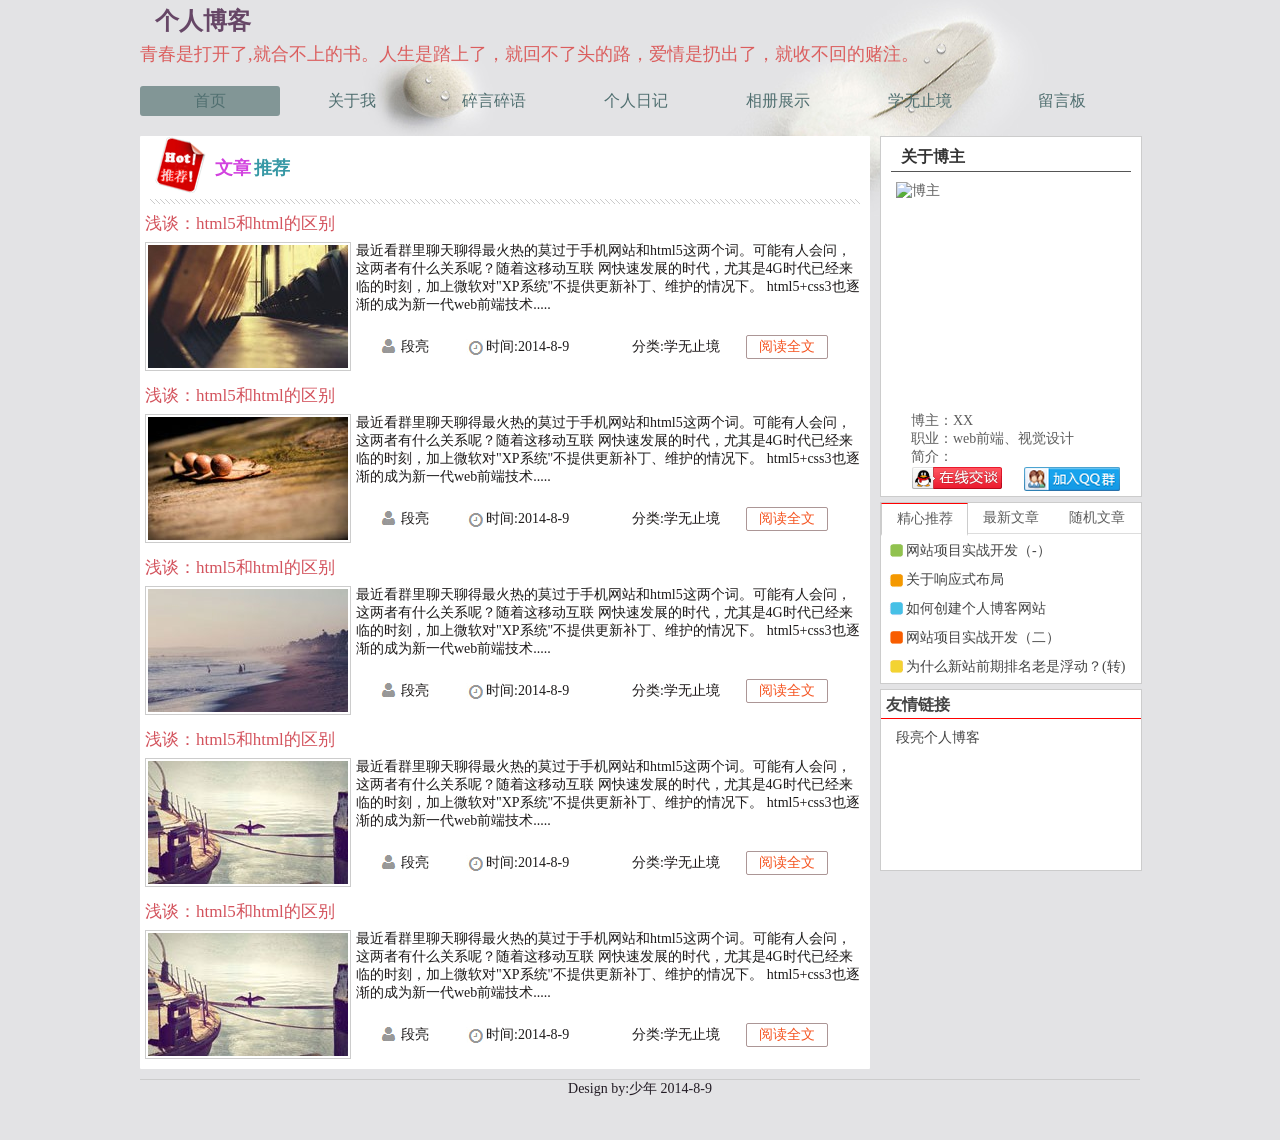
==== web/index.html @ 64aacb1f "Blogs commit" ====
<!DOCTYPE HTML>
<html lang="zh-CN">
<head>
<meta charset="UTF-8">
<title>个人博客</title>
<meta name="keywords" content="个人博客" />
<meta name="description" content="" />
<link rel="stylesheet" href="css/index.css"/>
<link rel="stylesheet" href="css/style.css"/>
<script type="text/javascript" src="js/jquery1.42.min.js"></script>
<script type="text/javascript" src="js/jquery.SuperSlide.2.1.1.js"></script>
<!--[if lt IE 9]>
<script src="js/html5.js"></script>
<![endif]-->
</head>

<body>
    <!--header start-->
    <div id="header">
      <h1>个人博客</h1>
      <p>青春是打开了,就合不上的书。人生是踏上了，就回不了头的路，爱情是扔出了，就收不回的赌注。</p>    
    </div>
     <!--header end-->
    <!--nav-->
     <div id="nav">
        <ul>
         <li><a href="index.html">首页</a></li>
         <li><a href="about.html">关于我</a></li>
         <li><a href="shuo.html">碎言碎语</a></li>
         <li><a href="riji.html">个人日记</a></li>
         <li><a href="xc.html">相册展示</a></li>
         <li><a href="learn.html">学无止境</a></li>
         <li><a href="guestbook.html">留言板</a></li>
         <div class="clear"></div>
        </ul>
      </div>
       <!--nav end-->
    <!--content start-->
    <div id="content">
         <!--left-->
         <div class="left" id="c_left">
           <div class="s_tuijian">
           <h2>文章<span>推荐</span></h2>
           </div>
          <div class="content_text">
           <!--wz-->
           <div class="wz">
            <h3><a href="#" title="浅谈：html5和html的区别">浅谈：html5和html的区别</a></h3>
             <dl>
               <dt><img src="images/s.jpg" width="200"  height="123" alt=""></dt>
               <dd>
                 <p class="dd_text_1">最近看群里聊天聊得最火热的莫过于手机网站和html5这两个词。可能有人会问，这两者有什么关系呢？随着这移动互联
                 网快速发展的时代，尤其是4G时代已经来临的时刻，加上微软对"XP系统"不提供更新补丁、维护的情况下。
               html5+css3也逐渐的成为新一代web前端技术.....</p>
               <p class="dd_text_2">
               <span class="left author">段亮</span><span class="left sj">时间:2014-8-9</span>
               <span class="left fl">分类:<a href="#" title="学无止境">学无止境</a></span><span class="left yd"><a href="#" title="阅读全文">阅读全文</a>
               </span>
                <div class="clear"></div>
               </p>
               </dd>
               <div class="clear"></div>
             </dl>
            </div>
           <!--wz end-->
            <!--wz-->
           <div class="wz">
            <h3><a href="#" title="浅谈：html5和html的区别">浅谈：html5和html的区别</a></h3>
             <dl>
               <dt><img src="images/s1.jpg" width="200" height="123" alt=""></dt>
               <dd>
                 <p class="dd_text_1">最近看群里聊天聊得最火热的莫过于手机网站和html5这两个词。可能有人会问，这两者有什么关系呢？随着这移动互联
                 网快速发展的时代，尤其是4G时代已经来临的时刻，加上微软对"XP系统"不提供更新补丁、维护的情况下。
               html5+css3也逐渐的成为新一代web前端技术.....</p>
               <p class="dd_text_2">
               <span class="left author">段亮</span><span class="left sj">时间:2014-8-9</span>
               <span class="left fl">分类:<a href="#" title="学无止境">学无止境</a></span><span class="left yd"><a href="#" title="阅读全文">阅读全文</a>
               </span>
                <div class="clear"></div>
               </p>
               </dd>
               <div class="clear"></div>
             </dl>
            </div>
           <!--wz end-->
            <!--wz-->
           <div class="wz">
            <h3><a href="#" title="浅谈：html5和html的区别">浅谈：html5和html的区别</a></h3>
             <dl>
               <dt><img src="images/s2.jpg" width="200" height="123" alt=""></dt>
               <dd>
                 <p class="dd_text_1">最近看群里聊天聊得最火热的莫过于手机网站和html5这两个词。可能有人会问，这两者有什么关系呢？随着这移动互联
                 网快速发展的时代，尤其是4G时代已经来临的时刻，加上微软对"XP系统"不提供更新补丁、维护的情况下。
               html5+css3也逐渐的成为新一代web前端技术.....</p>
               <p class="dd_text_2">
               <span class="left author">段亮</span><span class="left sj">时间:2014-8-9</span>
               <span class="left fl">分类:<a href="#" title="学无止境">学无止境</a></span><span class="left yd"><a href="#" title="阅读全文">阅读全文</a>
               </span>
                <div class="clear"></div>
               </p>
               </dd>
               <div class="clear"></div>
             </dl>
            </div>
           <!--wz end-->
           <!--wz-->
           <div class="wz">
            <h3><a href="#" title="浅谈：html5和html的区别">浅谈：html5和html的区别</a></h3>
             <dl>
               <dt><img src="images/s3.jpg" width="200" height="123" alt=""></dt>
               <dd>
                 <p class="dd_text_1">最近看群里聊天聊得最火热的莫过于手机网站和html5这两个词。可能有人会问，这两者有什么关系呢？随着这移动互联
                 网快速发展的时代，尤其是4G时代已经来临的时刻，加上微软对"XP系统"不提供更新补丁、维护的情况下。
               html5+css3也逐渐的成为新一代web前端技术.....</p>
               <p class="dd_text_2">
               <span class="left author">段亮</span><span class="left sj">时间:2014-8-9</span>
               <span class="left fl">分类:<a href="#" title="学无止境">学无止境</a></span><span class="left yd"><a href="#" title="阅读全文">阅读全文</a>
               </span>
                <div class="clear"></div>
               </p>
               </dd>
               <div class="clear"></div>
             </dl>
            </div>
           <!--wz end-->
            <!--wz-->
           <div class="wz">
            <h3><a href="#" title="浅谈：html5和html的区别">浅谈：html5和html的区别</a></h3>
             <dl>
               <dt><img src="images/s3.jpg" width="200" height="123" alt=""></dt>
               <dd>
                 <p class="dd_text_1">最近看群里聊天聊得最火热的莫过于手机网站和html5这两个词。可能有人会问，这两者有什么关系呢？随着这移动互联
                 网快速发展的时代，尤其是4G时代已经来临的时刻，加上微软对"XP系统"不提供更新补丁、维护的情况下。
               html5+css3也逐渐的成为新一代web前端技术.....</p>
               <p class="dd_text_2">
               <span class="left author">段亮</span><span class="left sj">时间:2014-8-9</span>
               <span class="left fl">分类:<a href="#" title="学无止境">学无止境</a></span><span class="left yd"><a href="#" title="阅读全文">阅读全文</a>
               </span>
                <div class="clear"></div>
               </p>
               </dd>
               <div class="clear"></div>
             </dl>
            </div>
           <!--wz end-->
              
                             
           </div>
         </div>
         <!--left end-->
         <!--right-->
         <div class="right" id="c_right">
          <div class="s_about">
          <h2>关于博主</h2>
           <img src="images/my.jpg" width="230" height="230" alt="博主"/>
           <p>博主：XX</p>
           <p>职业：web前端、视觉设计</p>
           <p>简介：</p>
           <p>
           <a href="#" title="联系博主"><span class="left b_1"></span></a><a href="#" title="加入QQ群，一起学习！"><span class="left b_2"></span></a>
           <div class="clear"></div>
           </p>
          </div>
          <!--栏目分类-->
           <div class="lanmubox">
              <div class="hd">
               <ul><li>精心推荐</li><li>最新文章</li><li class="hd_3">随机文章</li></ul>
              </div>
              <div class="bd">
                <ul>
					<li><a href="#" title="网站项目实战开发（-）">网站项目实战开发（-）</a></li>
					<li><a href="#" title="关于响应式布局">关于响应式布局</a></li>
					<li><a href="#" title="如何创建个人博客网站">如何创建个人博客网站</a></li>
					<li><a href="#" title="网站项目实战开发（二）">网站项目实战开发（二）</a></li>
					<li><a href="#" title="为什么新站前期排名老是浮动？(转)">为什么新站前期排名老是浮动？(转)</a></li>
				</ul>
                 <ul>
					<li><a href="#" title="网站项目实战开发（-）">网站项目实战开发（-）</a></li>
					<li><a href="#" title="关于响应式布局">关于响应式布局</a></li>
					<li><a href="#" title="如何创建个人博客网站">如何创建个人博客网站</a></li>
					<li><a href="#" title="网站项目实战开发（二）">网站项目实战开发（二）</a></li>
					<li><a href="#" title="为什么新站前期排名老是浮动？(转)">为什么新站前期排名老是浮动？(转)</a></li>
				</ul>
                 <ul>
					<li><a href="#" title="网站项目实战开发（-）">网站项目实战开发（-）</a></li>
					<li><a href="#" title="关于响应式布局">关于响应式布局</a></li>
					<li><a href="#" title="如何创建个人博客网站">如何创建个人博客网站</a></li>
					<li><a href="#" title="网站项目实战开发（二）">网站项目实战开发（二）</a></li>
					<li><a href="#" title="为什么新站前期排名老是浮动？(转)">为什么新站前期排名老是浮动？(转)</a></li>
				</ul>
                 
                
              </div>
           </div>
           <!--end-->
           <div class="link">
            <h2>友情链接</h2>
            <p><a href="http://www.duanliang920.com">段亮个人博客</a></p>
           </div>
         </div>
         <!--right end-->
         <div class="clear"></div>
    </div>
    <!--content end-->
    <!--footer start-->
    <div id="footer">
     <p>Design by:<a href="http://www.duanliang920.com" target="_blank">少年</a> 2014-8-9</p>
    </div>
    <!--footer end-->
    <script type="text/javascript">jQuery(".lanmubox").slide({easing:"easeOutBounce",delayTime:400});</script>
    <script  type="text/javascript" src="js/nav.js"></script>
</body>
</html>
---- web/css/index.css ----
/* CSS Document */
@charset "utf-8";
*{margin:0; padding:0px;}
body{font-size:14px;font-family:"微软雅黑";background:#E3E3E5 url(../images/bg.jpg)  50% top scroll no-repeat;color:#5d5d5d;}
a{text-decoration:none;}
.left{float:left;}
.right{float:right;}
.clear{clear:both;}
li{list-style:none;}
img{display:block;border:0px;}
/*end*/
#header{width:1000px;margin:0 auto;}
#header h1{font-size:24px;color:#664666;padding:5px 0 5px 15px;font-weight:600;}
#header p{font-size:18px;color:#DB5E5E;font-weight:500;} 
#nav{width:1000px;margin:20px auto; }
#nav ul li{width:140px;height:30px;line-height:30px;float:left;text-align:center;margin:0px 2px 0px 0px;}
#nav ul li a{color:#506F70;font-size:16px;width:140px;height:30px;display:block;}
#nav ul li a:hover{display:block;width:140px;height:30px;background:#829696;border-radius:3px;color:#fff;}
#nava{display:block;color:#fff;width:140px;height:30px;background:#829696;border-radius:3px;}
/*header end*/
#content{width:1000px;margin:5px auto;}
#c_left{width:730px; background:#fff;border-radius:1px;}
#c_left .s_tuijian{width:710px;height:68px;margin-left:10px;background:url("../images/r_line.jpg") bottom left repeat-x;}
.s_tuijian h2{width:650px;height:37px;background:url("../images/tj.png") no-repeat;padding:20px 0px 5px 60px;
color:#D242DF;font-size:18px;margin-left:5px;}
.s_tuijian h2 span{color:#3798A5;padding-left:3px;}
/*文章*/
#c_left .content_text{width:730px;margin-top:5px;}
#c_left .content_text .wz{width:725px;margin:5px 0px 10px 0px;color:#1D1A1A;}
.wz h3{width:300px;height:30px;overflow:hidden;line-height:30px;font-size:17px;font-weight:500;padding-left:5px;color:#325EBD;}
.wz h3 a{color:#D3535D;}
.wz h3:hover{padding-left:20px; transition: all 0.5s;-webkit-transition: all 0.5s; -moz-transition: all 0.5s; -o-transition: all 0.5s;}
.wz dl{width:730px;margin-top:3px;}
.wz dl dt{float:left;width:204px;height:127px;margin-left:5px;display:block;border:1px solid #ccc;}
.wz dl dt img{padding:2px;}
.wz dl dd{float:left;width:505px;overflow:hidden;margin-left:5px;}
.wz dl dd .dd_text_1{height:80px;display:block;overflow:hidden;}
.wz dl dd .dd_text_2{line-height:30px;margin-top:10px;}
.wz dl dd .dd_text_2 span{padding-left:15px;}
.wz dl dd .dd_text_2 .author{display:block;width:60px;height:30px; 
background:url("../images/tx.jpg") 5px 7px no-repeat;padding-left:25px;margin-left:20px;}
.wz dl dd .dd_text_2 .sj{display:block;width:120px;height:30px;
background:url("../images/sj.jpg") 5px 7px no-repeat;padding-left:25px;}
.wz dl dd .dd_text_2 .fl{display:block;width:110px;heigt:30px;text-align:center;}
.wz dl dd .dd_text_2 .fl a{color:#1D1718;}
.wz dl dd .dd_text_2 .yd{display:block;width:110px;height:30px;text-align:center;margin-top:3px;}
.wz dl dd .dd_text_2 .yd a{color:#F55522;display:block;width:80px;height:22px;line-height:22px;
text-align:center;padddding:2px 5px;border:1px solid #AC9696;border-radius:2px;}
.wz dl dd .dd_text_2 .yd a:hover{color:#f36;}
/*left end*/
/*right*/
#c_right{width:260px;}
#c_right .s_about{width:260px;border:1px solid #ccc;background:#fff;}
#c_right .s_about h2{width:230px;margin:0 auto;font-size:16px;color:#333;padding:10px 0px 3px 10px;border-bottom:1px solid #555;}
#c_right .s_about img{margin:0 auto;margin-top:10px;}
#c_right .s_about p{padding-left:30px;}
#c_right .s_about p .b_1{display:block;width:93px;height:30px; background:url("../images/qq_bg.png") no-repeat;}
#c_right .s_about p .b_2{margin-left:20px;display:block;width:97px;height:25px; background:url("../images/qq_bg.png") -93px 0 no-repeat;}
/*随机、最新文章*/
#c_right .lanmubox{width:260px;height:180px;border:1px solid #ccc;margin-top:5px;background:#fff;}
.lanmubox .hd{width:260px;height:30px;border-bottom:1px solid #ddd;}
.lanmubox .hd ul li{float:left;width:85px;height:30px;line-height:30px;text-align:center; cursor:pointer; }
.lanmubox .hd .hd_3{width:88px;}
.lanmubox .hd ul li.on{height:30px;background:#fff;border:1px solid #ccc;border-bottom:2px solid #fff;border-top:1px solid #f00;}
.lanmubox .bd{width:260px;height:145px;zoom:1;background:url("../images/list.png") 5px 5px no-repeat;overflow:hidden;}
.lanmubox .bd ul li{width:230px;padding-left:25px;height:29px;line-height:29px;}
.lanmubox .bd ul li:hover{padding-left:35px;transition: all 0.5s;-webkit-transition: all 0.5s; -moz-transition: all 0.5s; -o-transition: all 0.5s;}
.lanmubox .bd ul li a{color:#444;font-size:14px;}
.lanmubox .bd ul li a:hover{color:#f00;}
/*link*/
#c_right .link{width:260px;height:180px;border:1px solid #ccc;margin-top:5px;background:#fff;}
.link h2{font-size:16px;color:#444;padding:5px 0px 2px 5px;border-bottom:1px solid red;}
.link p{padding:10px 0px 0px 15px;}
.link p a{color:#444;}
.link p a:hover{color:#f00;}
/*right end*/
/*content end*/
#footer{width:1000px;height:50px;margin:10px auto;border-top:1px solid #ccc;}
#footer p{text-align:center;font-size:14px;color:#231C25;}
#footer p a{color:#231C25;}
---- web/css/style.css ----
/* CSS Document */
@charset "gb2312";
*{marigin:0px; padding:0px;}
body{font-size:14px;font-family:"微软雅黑";background:#E3E3E5 url(../images/bg.jpg)  50% top scroll no-repeat;color:#5d5d5d;}
a{text-decoration:none;}
.left{float:left;}
.right{float:right;}
.clear{clear:both;}
li{list-style:none;}
img{display:block;border:0px;}
/*end*/
.weizi{width:730px;height:30px;line-height:30px; background:url("../images/weizi.png") 7px 5px no-repeat; background-color:#fff;
border-bottom:1px solid #ccc;}
.weizi .wz_text{font-size:16px;color:#444;padding-left:25px;}
.weizi .wz_text h1{font-size:16px;color:#F00E71;display:inline;font-weight:500;}
.weizi .wz_text a{color:#444;}
.weizi .wz_text a:hover{text-decoration:underline;color:#f00;}
/*about*/
#content #about_me{width:730px;height:500px;background-color:#fff;}
#about_me .about_content{width:710px;height:300px;margin-top:10px;padding:0 10px;}
/*碎言碎语*/
#say{width:950px;margin:5px auto;}
#say .weizi{width:920px;height:28px;line-height:28px; background:url("../images/weizi.png") 7px 5px no-repeat; background-color:#fff;border-radius:3px;}
.weizi .wz_text{font-size:16px;color:#444;padding-left:25px;}
.weizi .wz_text h1{font-size:16px;color:#F00E71;display:inline;font-weight:500;}
.weizi .wz_text a{color:#444;}
.weizi .wz_text a:hover{text-decoration:underline;color:#f00;}
.say_box {background:#f8f8f8;box-shadow: 0px 1px 0px rgba(255,255,255,.1), inset 0px 1px 1px rgba(214, 214, 214, 0.7);width:740px; border-radius:5px;position:relative; padding: 20px 0;
margin:10px 0;font-size:14px;font-family:"宋体"; }
.say_box p {line-height:24px;padding:0 20px 20px ;}
.say_box::before {content: "";width:0px;height:0px;border-style:solid;border-width:0px 0 20px 22px;border-color:transparent transparent transparent #fff;position:absolute;left:740px;top: 23px; }/* 三角形 */
.say_box::after {content: "";width: 10px;height: 10px;border-radius: 50%;position:absolute;left:763px;top:16px;background:#CCCCCE;border: 2px solid #fff;transition:all 0.5s; }/* 圆形 */
.say_box:hover::before {border-color:transparent transparent transparent #CECCCD }/* 三角形 */
.say_box:hover::after {border:#fff 2px solid;background:#999; }/* 圆形 */
.say_box:hover {background: #f4f2f2;color:#333; text-shadow: #f7f7f7 1px 1px 1px }
.dateview {position:absolute;left:785px;top:15px;width:125px;line-height:35px;background:#5EA51B;border-radius:0 30px;text-align:center;
color:#fff;font-weight:bold;font-size:14px; }
/*日记*/
#content #riji{width:730px;background:#fff;}
#riji .rj_content{width:710px;margin-top:10px;padding:0 10px;background:#fff;padding-bottom:10px;}
.rj_content .shiguang{width:710px;height:145px;}
.rj_content .shiguang .sg_ico{width:120px;height:145px; background:url("../images/line_bg.jpg") 60px 0px repeat-y;
filter:Alpha(opacity=80);-moz-opacity: 0.8; opacity: 0.8;}
.rj_content .shiguang .sg_ico img{border-radius:60px;margin-top:10px;}
.rj_content .shiguang .sg_text{width:530px;height:100px;background:#fff;border:1px solid #E0DFDF;
filter:Alpha(opacity=80);-moz-opacity: 0.8; opacity: 0.8;
margin:10px 10px 0px 10px;position:relative;border-radius:5px;padding:10px;color:#4F4F4F;}
.rj_content .shiguang .sg_text img{position:absolute;top:40px;left:-14px;z-index:1;}
/*相册*/
#content_xc{width:990px;margin:5px auto; background:#fff;}
#content_xc .weizi{width:990px;height:30px;line-height:30px; background:url("../images/weizi.png") 7px 5px no-repeat; background-color:#fff;
border-bottom:1px solid #ccc;}
.weizi .wz_text{font-size:16px;color:#444;padding-left:25px;}
.weizi .wz_text h1{font-size:16px;color:#F00E71;display:inline;font-weight:500;}
.weizi .wz_text a{color:#444;}
.weizi .wz_text a:hover{text-decoration:underline;color:#f00;}
#content_xc .xc_content{width:990px;}
.xc_content .con-bg{width:990px;background:#fff; margin:0 auto; overflow:hidden; padding-top:8px; padding-bottom:10px;filter:progid:DXImageTransform.Microsoft.Shadow(color=#909090,direction=120,strength=4);/*ie*/
-moz-box-shadow: 2px 2px 10px #909090;/*firefox*/
-webkit-box-shadow: 2px 2px 10px #909090;/*safari或chrome*/
box-shadow:2px 2px 10px #909090;/*opera或ie9*/}
.w960{width:960px;margin:0 auto;overflow:hidden;}
.fl_lt{float:left !important;}
.mt_10{margin-top:10px;}
.w650{width:960px;}
.position{height:38px;line-height:38px;font-size:14px;color:#666;border-bottom:none;}
.position a{padding:0px 5px;color:#404040;}
.position a.home{background:url(../images/flower_ico.gif) no-repeat;padding-left:35px; display:inline-block;}
span.bds_more{line-height:16px !important;}
#bdshare span.bds_more{background:none !important;}
.w650{width:960px;padding-top:15px;}
.w650 ul.tips{float:left;margin-left:10px; display:inline; position:relative;}
.w650 li{ position:absolute;display:inline;padding-bottom:20px;}
.w650 li{width:220px;height:auto;text-align:center;overflow:hidden;}
.w650 li a{width:200px;height:auto;background:#fff;border:1px solid #ddd;padding:9px 9px 2px 9px;display:block;cursor:pointer;-webkit-border-radius:2px;
-o-border-radius:2px;-moz-border-radius:2px;border-radius:2px;}
.w650 li a span{height:38px;line-height:38px;color:#333;overflow:hidden;display:block;font-size:14px;}
.w650 li a:hover span{color:#9c0f4a;}
.w650 li a:hover{background:#fff;border:1px solid #c5c5c5;color:#9c0f4a;}
.p_t{padding-top:7px;}
/*学无止境*/
#content #learn{width:730px;background:#fff;}
#learn .l_content{width:710px;margin-top:10px;padding:0 10px;}
#learn .l_content .wz{width:725px;margin:5px 0px 10px 0px;color:#444;}

/*news*/
#content #news{width:730px;background:#fff;padding-bottom:10px;}
#news .news_content{width:710px;margin-top:10px;padding:0 10px;}
#news .wz_text span{font-size:16px;color:#F00E71;font-weight:500;}
#news .news_content .news_top {width:710px;height:60px;}
#news .news_content .news_top h1{font-size:17px;color:#F00E71;font-weight:500;height:25px;line-height:25px;text-align:center;}
#news .news_content .news_top p{width:710px;height:30px;line-height:30px;}
#news .news_content .news_top p span{display:block;height:30px;line-height:30px;padding-right:50px;}
#news .news_content .news_top .sj{display:block;width:120px;height:30px;
background:url("../images/sj.jpg") 5px 7px no-repeat;padding-left:25px;margin-left:150px;}
#news .news_content .news_top .author{display:block;width:60px;height:30px; 
background:url("../images/tx.jpg") 5px 9px no-repeat;padding-left:25px;margin-left:20px;}
#news .news_content .news_text{width:710px;}
/*留言板*/
#content #guestbook{width:730px;height:500px;background:#fff;}
#guestbook .g_content{width:710px;height:300px;margin-top:10px;padding:0 10px;}
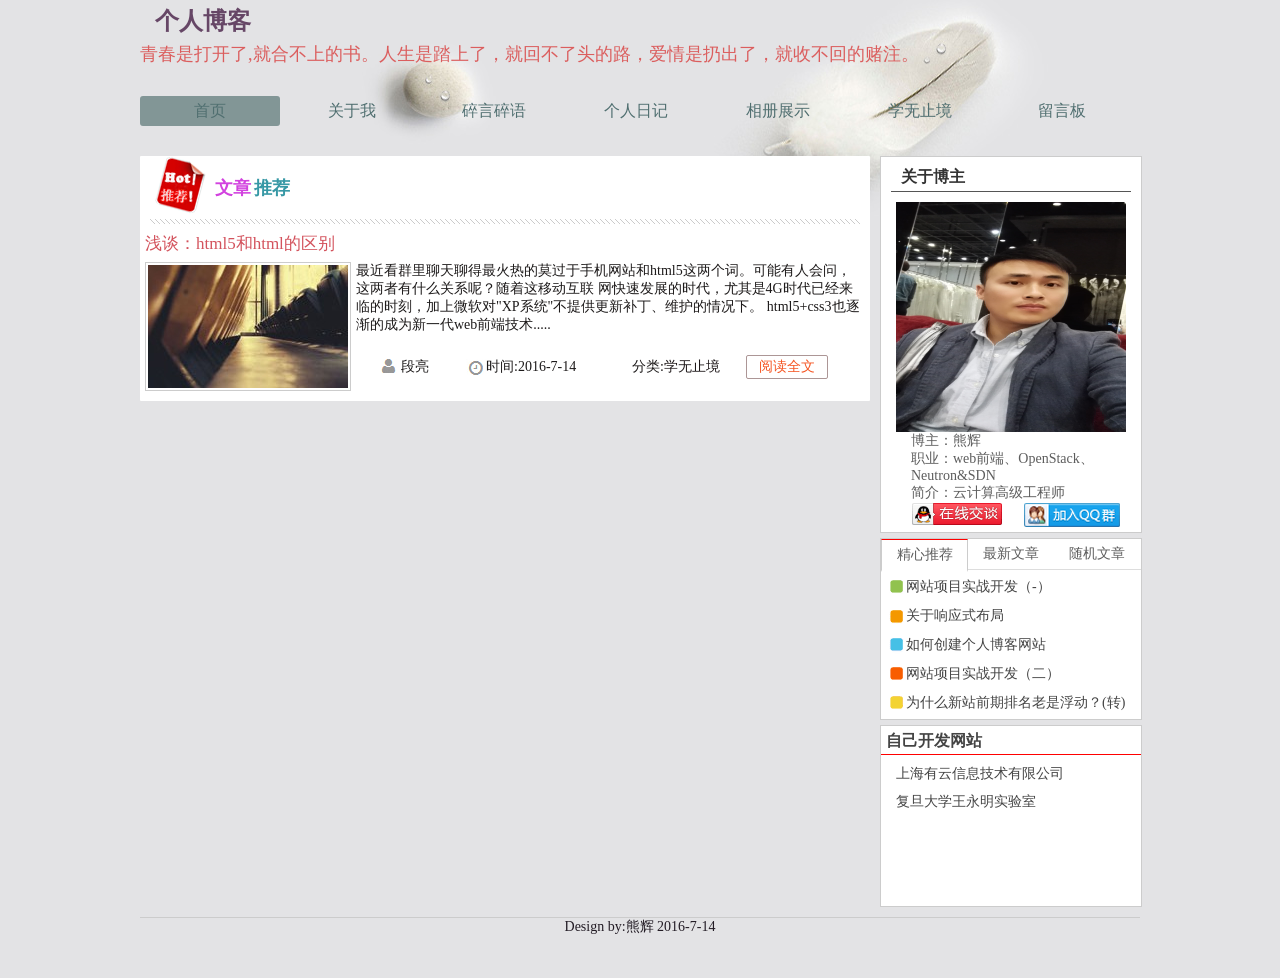
==== commit 99210dea: "Update Bloger" ====
--- a/web/index.html
+++ b/web/index.html
@@ -53,7 +53,7 @@
                  网快速发展的时代，尤其是4G时代已经来临的时刻，加上微软对"XP系统"不提供更新补丁、维护的情况下。
                html5+css3也逐渐的成为新一代web前端技术.....</p>
                <p class="dd_text_2">
-               <span class="left author">段亮</span><span class="left sj">时间:2014-8-9</span>
+               <span class="left author">段亮</span><span class="left sj">时间:2016-7-14</span>
                <span class="left fl">分类:<a href="#" title="学无止境">学无止境</a></span><span class="left yd"><a href="#" title="阅读全文">阅读全文</a>
                </span>
                 <div class="clear"></div>
@@ -63,88 +63,6 @@
              </dl>
             </div>
            <!--wz end-->
-            <!--wz-->
-           <div class="wz">
-            <h3><a href="#" title="浅谈：html5和html的区别">浅谈：html5和html的区别</a></h3>
-             <dl>
-               <dt><img src="images/s1.jpg" width="200" height="123" alt=""></dt>
-               <dd>
-                 <p class="dd_text_1">最近看群里聊天聊得最火热的莫过于手机网站和html5这两个词。可能有人会问，这两者有什么关系呢？随着这移动互联
-                 网快速发展的时代，尤其是4G时代已经来临的时刻，加上微软对"XP系统"不提供更新补丁、维护的情况下。
-               html5+css3也逐渐的成为新一代web前端技术.....</p>
-               <p class="dd_text_2">
-               <span class="left author">段亮</span><span class="left sj">时间:2014-8-9</span>
-               <span class="left fl">分类:<a href="#" title="学无止境">学无止境</a></span><span class="left yd"><a href="#" title="阅读全文">阅读全文</a>
-               </span>
-                <div class="clear"></div>
-               </p>
-               </dd>
-               <div class="clear"></div>
-             </dl>
-            </div>
-           <!--wz end-->
-            <!--wz-->
-           <div class="wz">
-            <h3><a href="#" title="浅谈：html5和html的区别">浅谈：html5和html的区别</a></h3>
-             <dl>
-               <dt><img src="images/s2.jpg" width="200" height="123" alt=""></dt>
-               <dd>
-                 <p class="dd_text_1">最近看群里聊天聊得最火热的莫过于手机网站和html5这两个词。可能有人会问，这两者有什么关系呢？随着这移动互联
-                 网快速发展的时代，尤其是4G时代已经来临的时刻，加上微软对"XP系统"不提供更新补丁、维护的情况下。
-               html5+css3也逐渐的成为新一代web前端技术.....</p>
-               <p class="dd_text_2">
-               <span class="left author">段亮</span><span class="left sj">时间:2014-8-9</span>
-               <span class="left fl">分类:<a href="#" title="学无止境">学无止境</a></span><span class="left yd"><a href="#" title="阅读全文">阅读全文</a>
-               </span>
-                <div class="clear"></div>
-               </p>
-               </dd>
-               <div class="clear"></div>
-             </dl>
-            </div>
-           <!--wz end-->
-           <!--wz-->
-           <div class="wz">
-            <h3><a href="#" title="浅谈：html5和html的区别">浅谈：html5和html的区别</a></h3>
-             <dl>
-               <dt><img src="images/s3.jpg" width="200" height="123" alt=""></dt>
-               <dd>
-                 <p class="dd_text_1">最近看群里聊天聊得最火热的莫过于手机网站和html5这两个词。可能有人会问，这两者有什么关系呢？随着这移动互联
-                 网快速发展的时代，尤其是4G时代已经来临的时刻，加上微软对"XP系统"不提供更新补丁、维护的情况下。
-               html5+css3也逐渐的成为新一代web前端技术.....</p>
-               <p class="dd_text_2">
-               <span class="left author">段亮</span><span class="left sj">时间:2014-8-9</span>
-               <span class="left fl">分类:<a href="#" title="学无止境">学无止境</a></span><span class="left yd"><a href="#" title="阅读全文">阅读全文</a>
-               </span>
-                <div class="clear"></div>
-               </p>
-               </dd>
-               <div class="clear"></div>
-             </dl>
-            </div>
-           <!--wz end-->
-            <!--wz-->
-           <div class="wz">
-            <h3><a href="#" title="浅谈：html5和html的区别">浅谈：html5和html的区别</a></h3>
-             <dl>
-               <dt><img src="images/s3.jpg" width="200" height="123" alt=""></dt>
-               <dd>
-                 <p class="dd_text_1">最近看群里聊天聊得最火热的莫过于手机网站和html5这两个词。可能有人会问，这两者有什么关系呢？随着这移动互联
-                 网快速发展的时代，尤其是4G时代已经来临的时刻，加上微软对"XP系统"不提供更新补丁、维护的情况下。
-               html5+css3也逐渐的成为新一代web前端技术.....</p>
-               <p class="dd_text_2">
-               <span class="left author">段亮</span><span class="left sj">时间:2014-8-9</span>
-               <span class="left fl">分类:<a href="#" title="学无止境">学无止境</a></span><span class="left yd"><a href="#" title="阅读全文">阅读全文</a>
-               </span>
-                <div class="clear"></div>
-               </p>
-               </dd>
-               <div class="clear"></div>
-             </dl>
-            </div>
-           <!--wz end-->
-              
-                             
            </div>
          </div>
          <!--left end-->
@@ -153,9 +71,9 @@
           <div class="s_about">
           <h2>关于博主</h2>
            <img src="images/my.jpg" width="230" height="230" alt="博主"/>
-           <p>博主：XX</p>
-           <p>职业：web前端、视觉设计</p>
-           <p>简介：</p>
+           <p>博主：熊辉</p>
+           <p>职业：web前端、OpenStack、Neutron&SDN</p>
+           <p>简介：云计算高级工程师</p>
            <p>
            <a href="#" title="联系博主"><span class="left b_1"></span></a><a href="#" title="加入QQ群，一起学习！"><span class="left b_2"></span></a>
            <div class="clear"></div>
@@ -194,8 +112,9 @@
            </div>
            <!--end-->
            <div class="link">
-            <h2>友情链接</h2>
-            <p><a href="http://www.duanliang920.com">段亮个人博客</a></p>
+            <h2>自己开发网站</h2>
+            <p><a href="http://www.cloudguarding.com">上海有云信息技术有限公司</a></p>
+            <p><a href="http://heartlab.fudan.edu.cn">复旦大学王永明实验室</a></p>
            </div>
          </div>
          <!--right end-->
@@ -204,7 +123,7 @@
     <!--content end-->
     <!--footer start-->
     <div id="footer">
-     <p>Design by:<a href="http://www.duanliang920.com" target="_blank">少年</a> 2014-8-9</p>
+     <p>Design by:<a href="http://www.cloudguarding.com" target="_blank">熊辉</a> 2016-7-14</p>
     </div>
     <!--footer end-->
     <script type="text/javascript">jQuery(".lanmubox").slide({easing:"easeOutBounce",delayTime:400});</script>
--- a/web/css/index.css
+++ b/web/css/index.css
@@ -12,7 +12,7 @@
 #header{width:1000px;margin:0 auto;}
 #header h1{font-size:24px;color:#664666;padding:5px 0 5px 15px;font-weight:600;}
 #header p{font-size:18px;color:#DB5E5E;font-weight:500;} 
-#nav{width:1000px;margin:20px auto; }
+#nav{width:1000px;margin:30px auto; }
 #nav ul li{width:140px;height:30px;line-height:30px;float:left;text-align:center;margin:0px 2px 0px 0px;}
 #nav ul li a{color:#506F70;font-size:16px;width:140px;height:30px;display:block;}
 #nav ul li a:hover{display:block;width:140px;height:30px;background:#829696;border-radius:3px;color:#fff;}
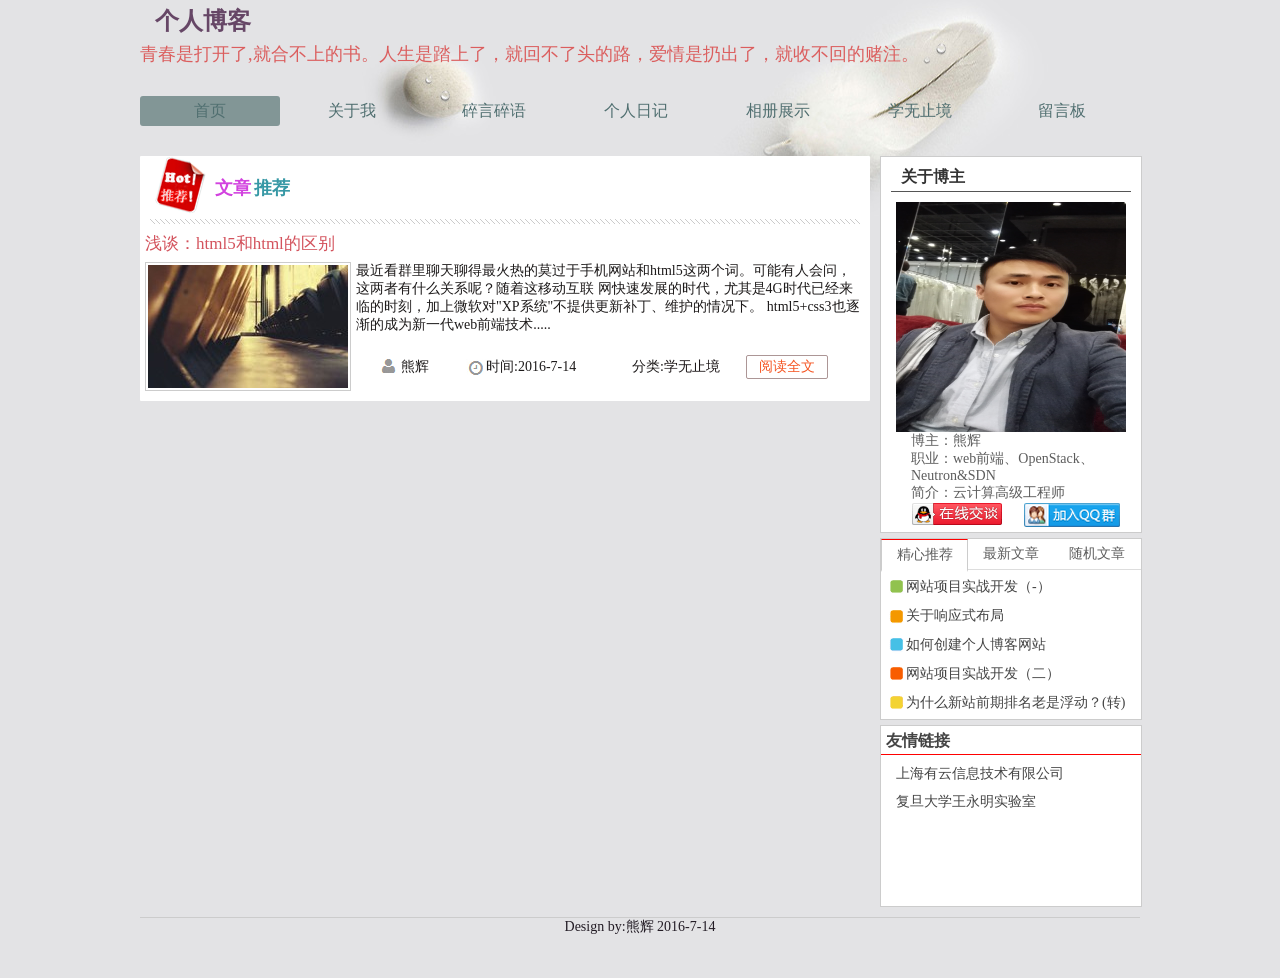
==== commit dfa0146e: "xxx" ====
--- a/web/index.html
+++ b/web/index.html
@@ -53,7 +53,7 @@
                  网快速发展的时代，尤其是4G时代已经来临的时刻，加上微软对"XP系统"不提供更新补丁、维护的情况下。
                html5+css3也逐渐的成为新一代web前端技术.....</p>
                <p class="dd_text_2">
-               <span class="left author">段亮</span><span class="left sj">时间:2016-7-14</span>
+               <span class="left author">熊辉</span><span class="left sj">时间:2016-7-14</span>
                <span class="left fl">分类:<a href="#" title="学无止境">学无止境</a></span><span class="left yd"><a href="#" title="阅读全文">阅读全文</a>
                </span>
                 <div class="clear"></div>
@@ -112,7 +112,7 @@
            </div>
            <!--end-->
            <div class="link">
-            <h2>自己开发网站</h2>
+            <h2>友情链接</h2>
             <p><a href="http://www.cloudguarding.com">上海有云信息技术有限公司</a></p>
             <p><a href="http://heartlab.fudan.edu.cn">复旦大学王永明实验室</a></p>
            </div>
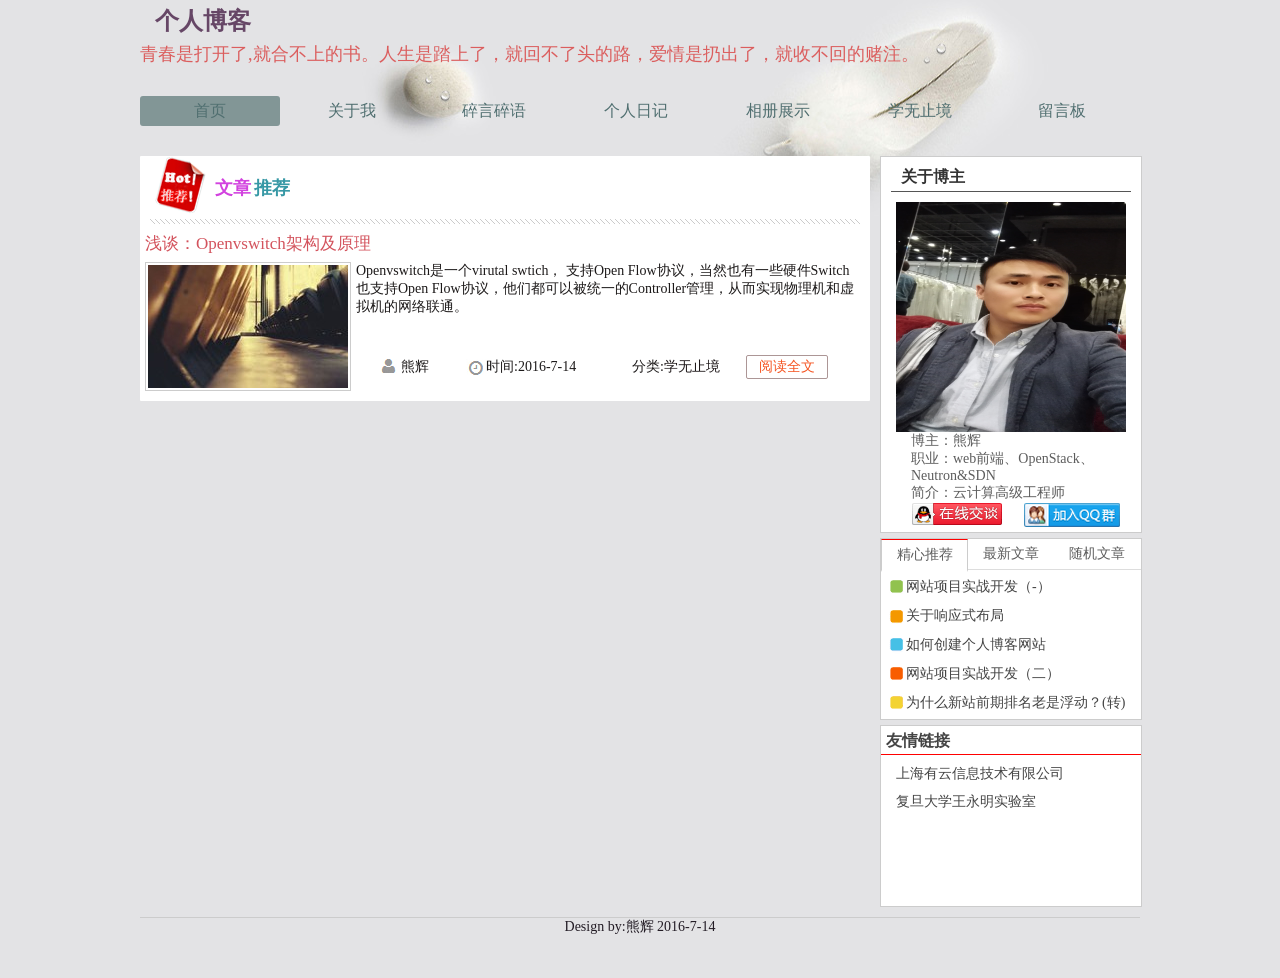
==== commit c02d8ea6: "xxx" ====
--- a/web/index.html
+++ b/web/index.html
@@ -45,17 +45,16 @@
           <div class="content_text">
            <!--wz-->
            <div class="wz">
-            <h3><a href="#" title="浅谈：html5和html的区别">浅谈：html5和html的区别</a></h3>
+            <h3><a href="#" title="浅谈：Openvswitch架构及原理">浅谈：Openvswitch架构及原理</a></h3>
              <dl>
                <dt><img src="images/s.jpg" width="200"  height="123" alt=""></dt>
                <dd>
-                 <p class="dd_text_1">最近看群里聊天聊得最火热的莫过于手机网站和html5这两个词。可能有人会问，这两者有什么关系呢？随着这移动互联
-                 网快速发展的时代，尤其是4G时代已经来临的时刻，加上微软对"XP系统"不提供更新补丁、维护的情况下。
-               html5+css3也逐渐的成为新一代web前端技术.....</p>
+                 <p class="dd_text_1">Openvswitch是一个virutal swtich， 支持Open Flow协议，当然也有一些硬件Switch也支持Open Flow协议，他们都可以被统一的Controller管理，从而实现物理机和虚拟机的网络联通。
+                    </p>
                <p class="dd_text_2">
-               <span class="left author">熊辉</span><span class="left sj">时间:2016-7-14</span>
-               <span class="left fl">分类:<a href="#" title="学无止境">学无止境</a></span><span class="left yd"><a href="#" title="阅读全文">阅读全文</a>
-               </span>
+                <span class="left author">熊辉</span><span class="left sj">时间:2016-7-14</span>
+                <span class="left fl">分类:<a href="#" title="学无止境">学无止境</a></span><span class="left yd"><a href="blog/openvswitch.html" title="阅读全文">阅读全文</a>
+                </span>
                 <div class="clear"></div>
                </p>
                </dd>
